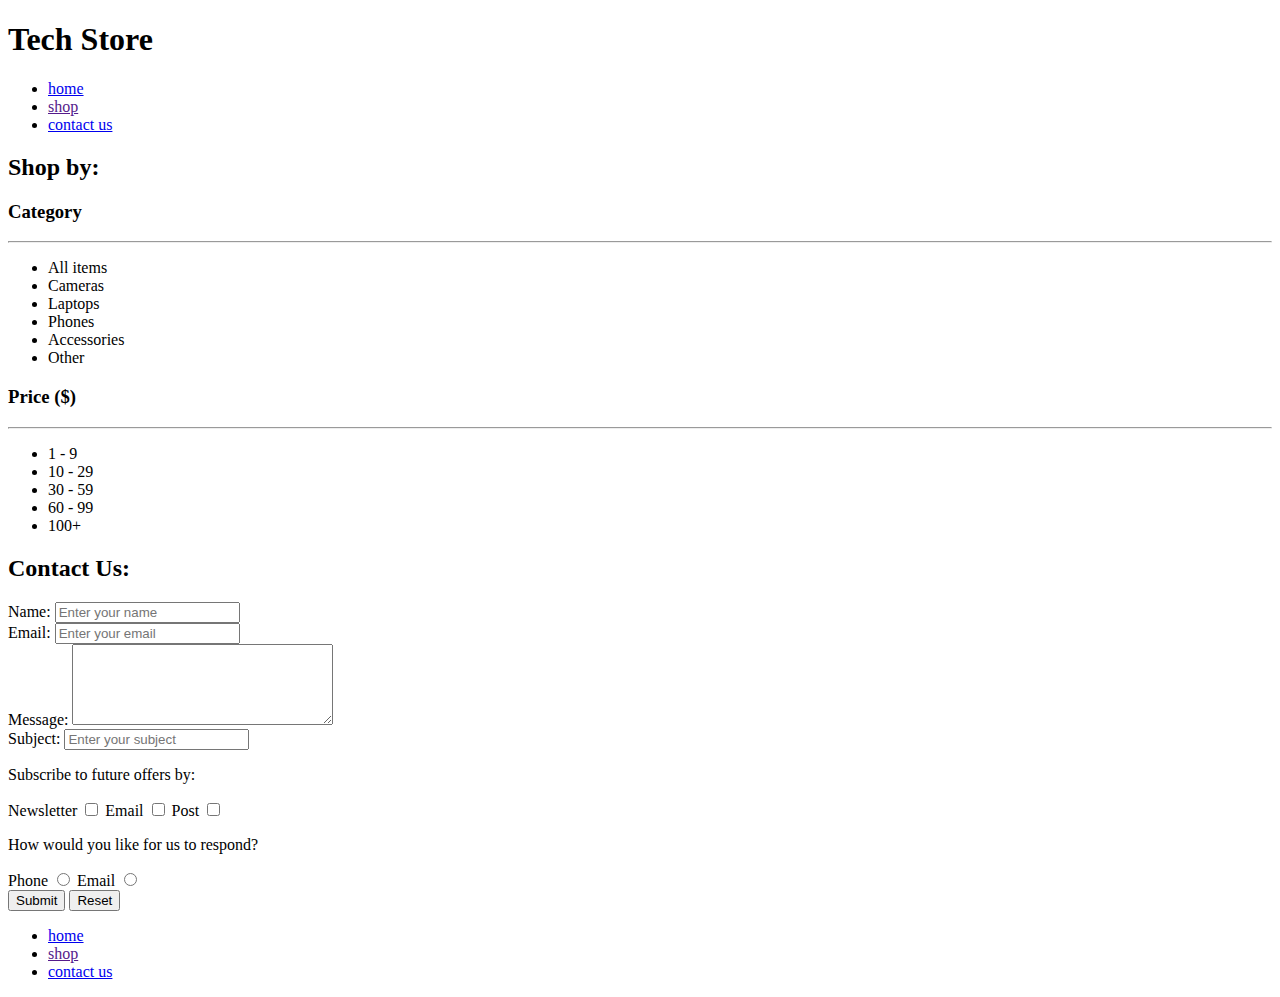
==== contact.html @ 0a3cfb3b "Datalist & submit" ====
<!DOCTYPE html>
<html lang="en">
    <head>
        <meta charset="UTF-8">
        <title>Tech Store: Contact Us</title>
    </head>
    <body>
        <header>
            <h1>Tech Store</h1>
            <nav>
                <ul>
                    <li><a href="index.html">home</a></li>
                    <li><a href="">shop</a></li>
                    <li><a href="contact.html">contact us</a></li>
                </ul>
            </nav>
        </header>
        <aside>
           <h2>Shop by:</h2>
           <section>
               <h3>Category</h3>
               <hr>
               <ul>
                    <li>All items</li>
                    <li>Cameras</li>
                    <li>Laptops</li>
                    <li>Phones</li>
                    <li>Accessories</li>
                    <li>Other</li>
                </ul>
           </section>
           <section>
               <h3>Price <span>($)</span></h3>
               <hr>
               <ul>
                    <li>1 - 9</li>
                    <li>10 - 29</li>
                    <li>30 - 59</li>
                    <li>60 - 99</li>
                    <li>100+</li>
                </ul>
           </section>
        </aside>
        <main>
            <h2>Contact Us:</h2>

            <form>
                <div>
                    <label for="name">Name:</label>
                    <input type="text" placeholder="Enter your name" id="name" name="name">
                </div>

                <div>
                    <label for="email">Email:</label>
                    <input type="email" placeholder="Enter your email" id="email" name="email">
                </div>

                <div>
                    <label for="message">Message:</label>
                    <textarea cols="30" rows="5" id="message" name="message"></textarea>
                </div>

                <!-- <div>
                    <label for="subject">Subject:</label>
                    <select id="subject">
                        <optgroup label="Product issues">
                            <option value="returns">Returns</option>
                            <option value="faulty_items">Faulty item</option>
                        </optgroup>
                        <optgroup label="Delivery">
                            <option value="delivery">Delivery Info</option>
                            <option value="order_tracking">Tracking my order</option>
                        </optgroup>
                        <optgroup label="Other">
                            <option value="advice">Advice</option>
                            <option value="other">Other</option>
                        </optgroup>
                    </select>
                </div> -->

                <div>
                    <label for="subject">Subject:</label>
                    <input type="text" list="subjects" id="subject" placeholder="Enter your subject">
                    <datalist id="subjects">
                        <option value="returns">
                        <option value="faulty item">
                        <option value="delivery">
                        <option value="order tracking">
                        <option value="advice">
                        <option value="other">
                    </datalist>
                </div>

                <div>
                    <p>Subscribe to future offers by:</p>
                    <label for="newsletter">Newsletter</label>
                    <input type="checkbox" id="newsletter" name="subscribe" value="newsletter">
                    
                    <label for="email">Email</label>
                    <input type="checkbox" id="email" name="subscribe" value="email">
                    
                    <label for="post">Post</label>
                    <input type="checkbox" id="post" name="subscribe" value="post">
                </div>

                <div>
                    <p>How would you like for us to respond?</p>
                    <label for="phoneResponse">Phone</label>
                    <input type="radio" id="phoneResponse" name="response" value="phone">

                    <label for="emailResponse">Email</label>
                    <input type="radio" id="emailResponse" name="response" value="email">
                </div>

                <div>
                    <input type="submit">
                    <input type="reset">
                    <!-- <button type="submit">Send message</button> -->
                </div>
            </form>
        </main>
        <footer>
            <nav>
                <ul>
                    <li><a href="index.html">home</a></li>
                    <li><a href="">shop</a></li>
                    <li><a href="contact.html">contact us</a></li>
                </ul>            
        </footer>
    </body>
</html>
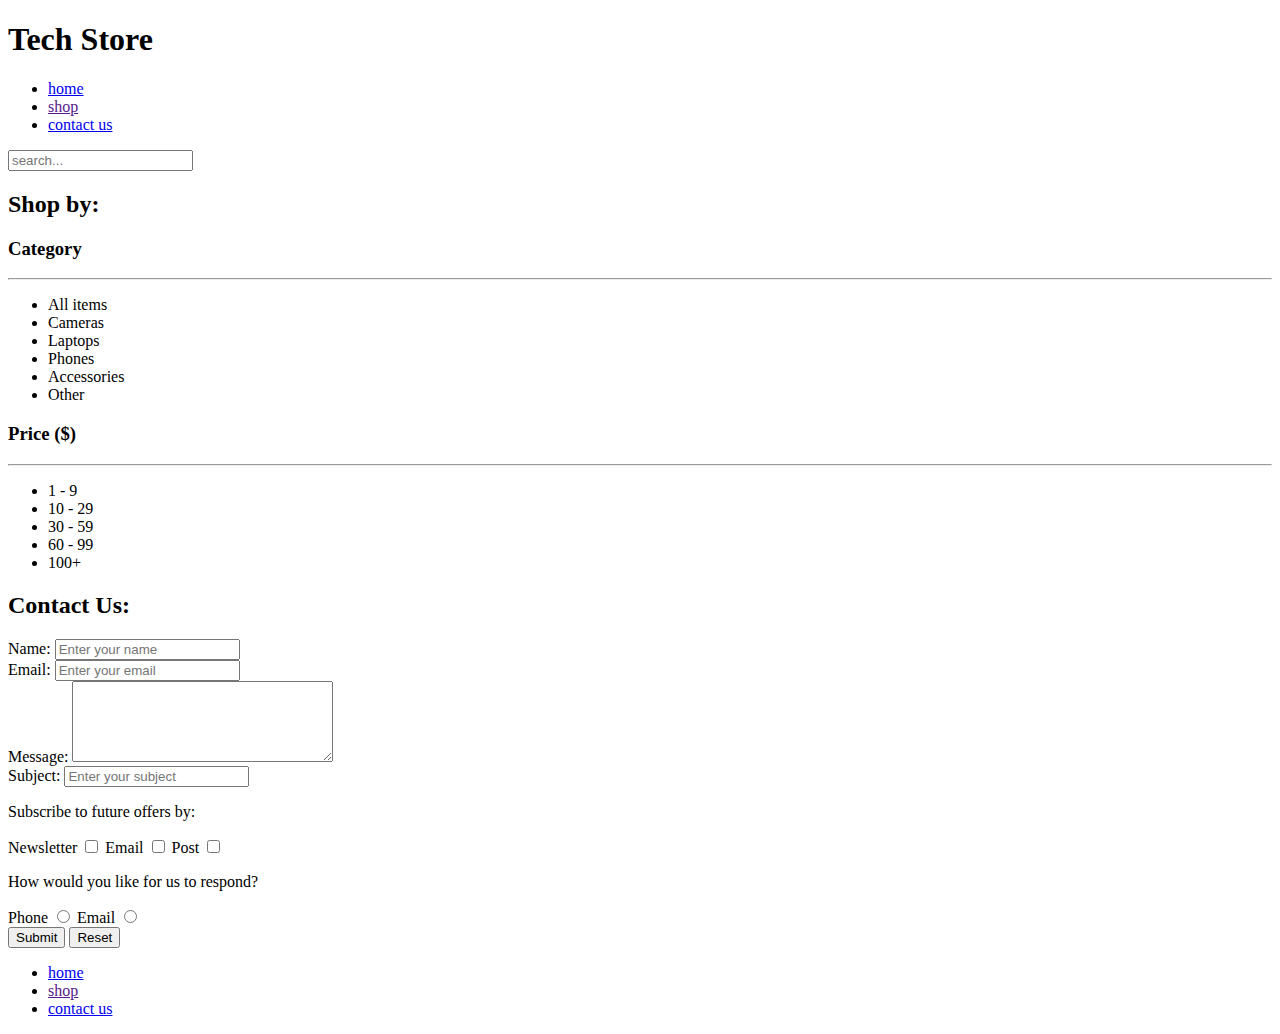
==== commit 0b20ce83: "Search input" ====
--- a/contact.html
+++ b/contact.html
@@ -14,6 +14,7 @@
                     <li><a href="contact.html">contact us</a></li>
                 </ul>
             </nav>
+            <input type="search" placeholder="search...">
         </header>
         <aside>
            <h2>Shop by:</h2>
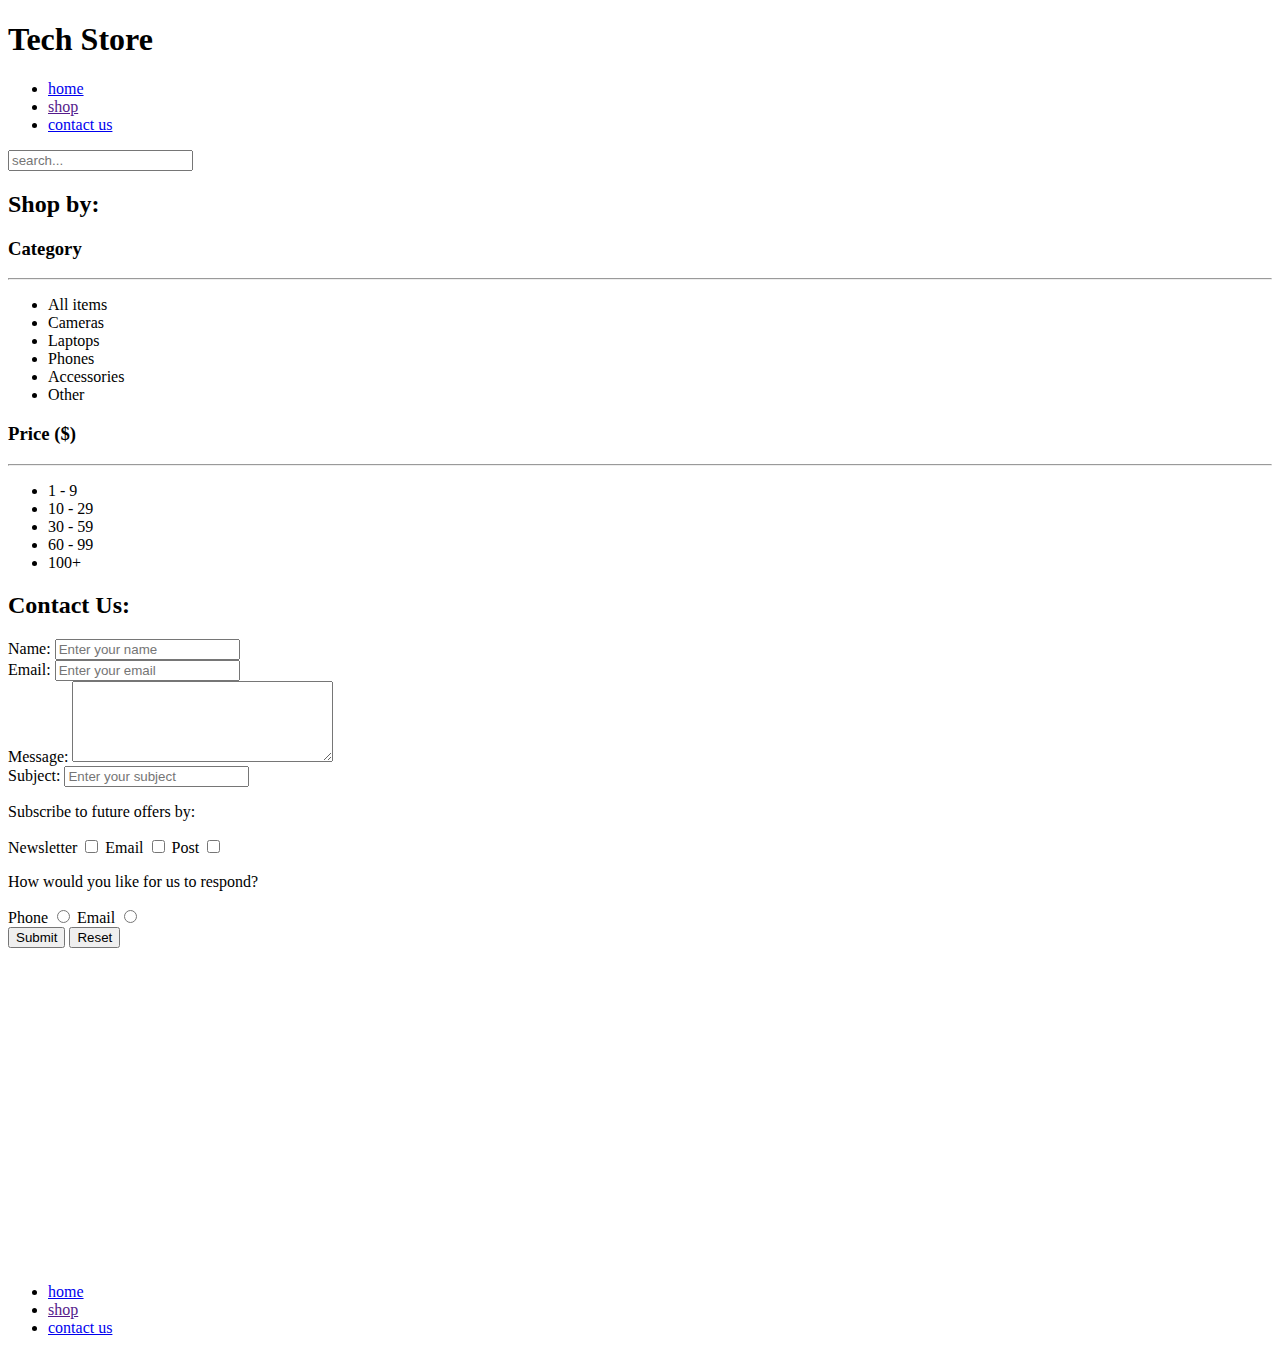
==== commit fee7e062: "IFrames" ====
--- a/contact.html
+++ b/contact.html
@@ -119,7 +119,8 @@
                     <!-- <button type="submit">Send message</button> -->
                 </div>
             </form>
-        </main>
+
+            <iframe width="560" height="315" src="https://www.youtube.com/embed/dkT3MWHQErg" frameborder="0" allow="accelerometer; autoplay; encrypted-media; gyroscope; picture-in-picture" allowfullscreen></iframe>        </main>
         <footer>
             <nav>
                 <ul>
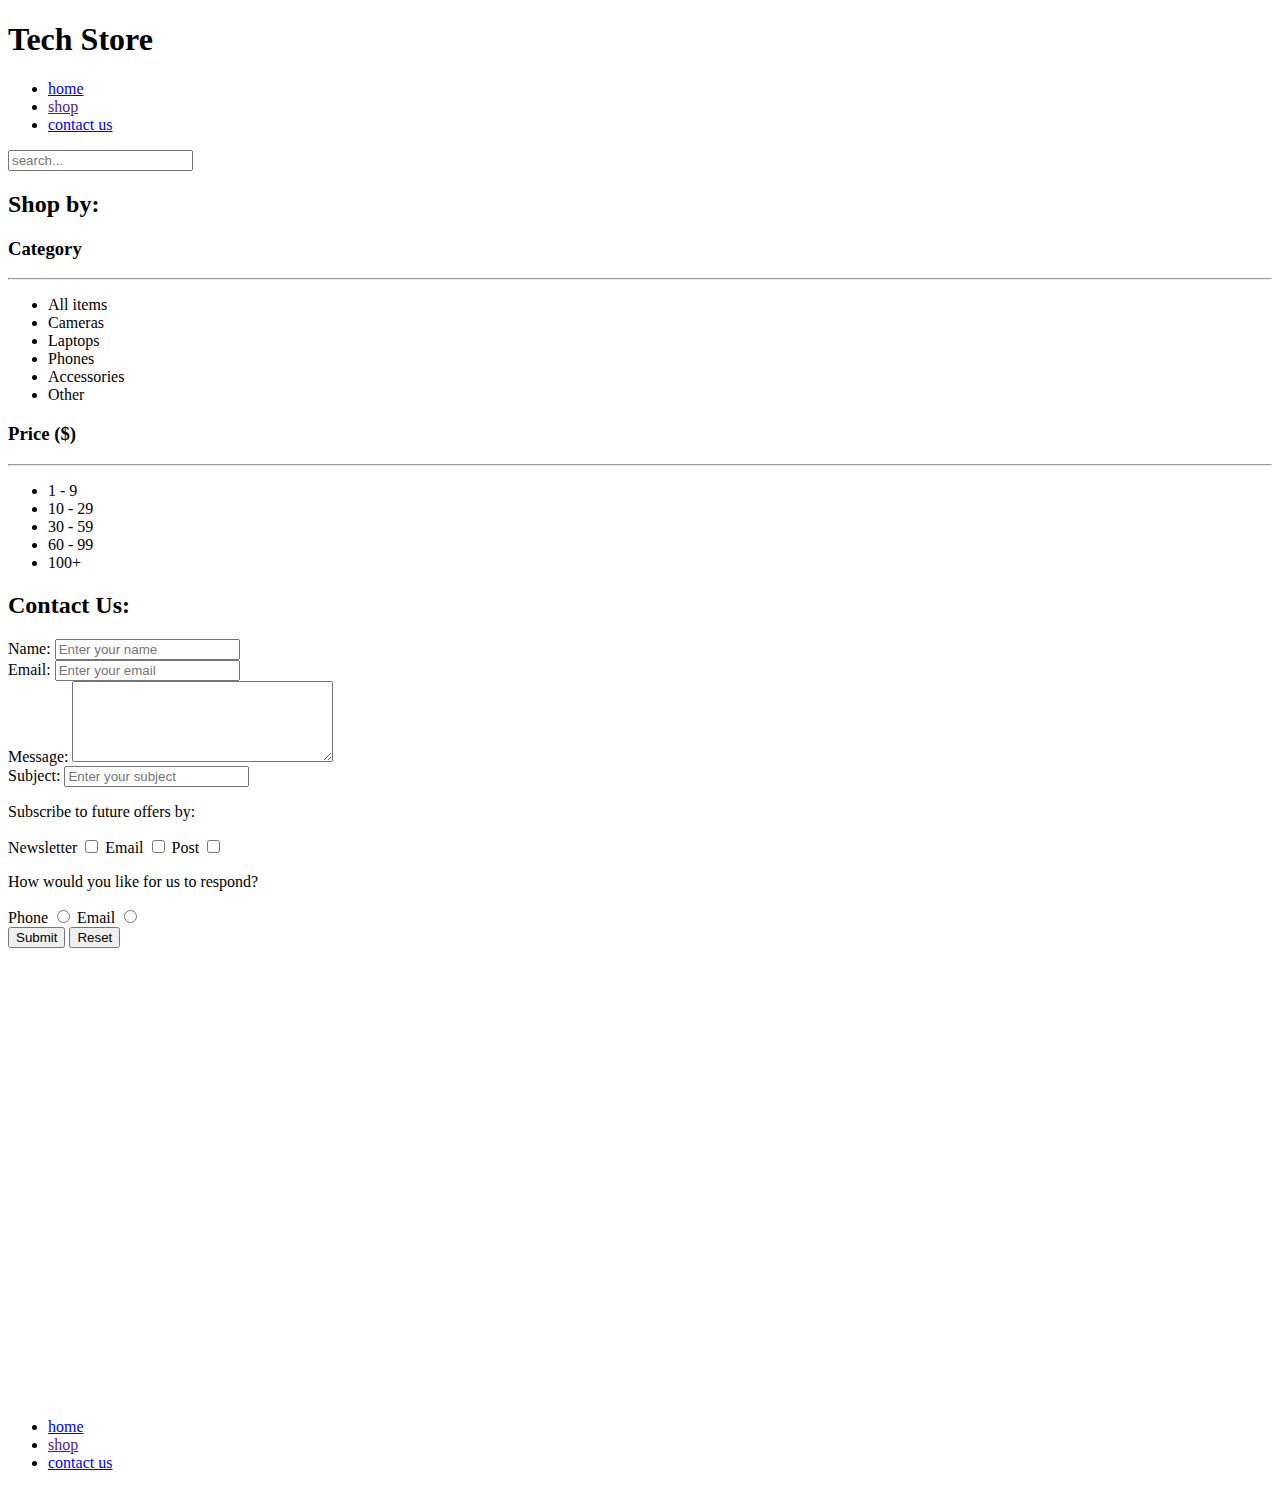
==== commit 277ba6e0: "Adding Google Maps" ====
--- a/contact.html
+++ b/contact.html
@@ -120,8 +120,9 @@
                 </div>
             </form>
 
-            <iframe width="560" height="315" src="https://www.youtube.com/embed/dkT3MWHQErg" frameborder="0" allow="accelerometer; autoplay; encrypted-media; gyroscope; picture-in-picture" allowfullscreen></iframe>        </main>
-        <footer>
+            <iframe width="600" height="450" frameborder="0" style="border:0" src="https://www.google.com/maps/embed/v1/place?q=place_id:ChIJOwg_06VPwokRYv534QaPC8g&key=AIzaSyDiRXtUDv1-GwePHT4BurkJmdJvgzhFJIg" allowfullscreen></iframe>
+        </main>
+         <footer>
             <nav>
                 <ul>
                     <li><a href="index.html">home</a></li>
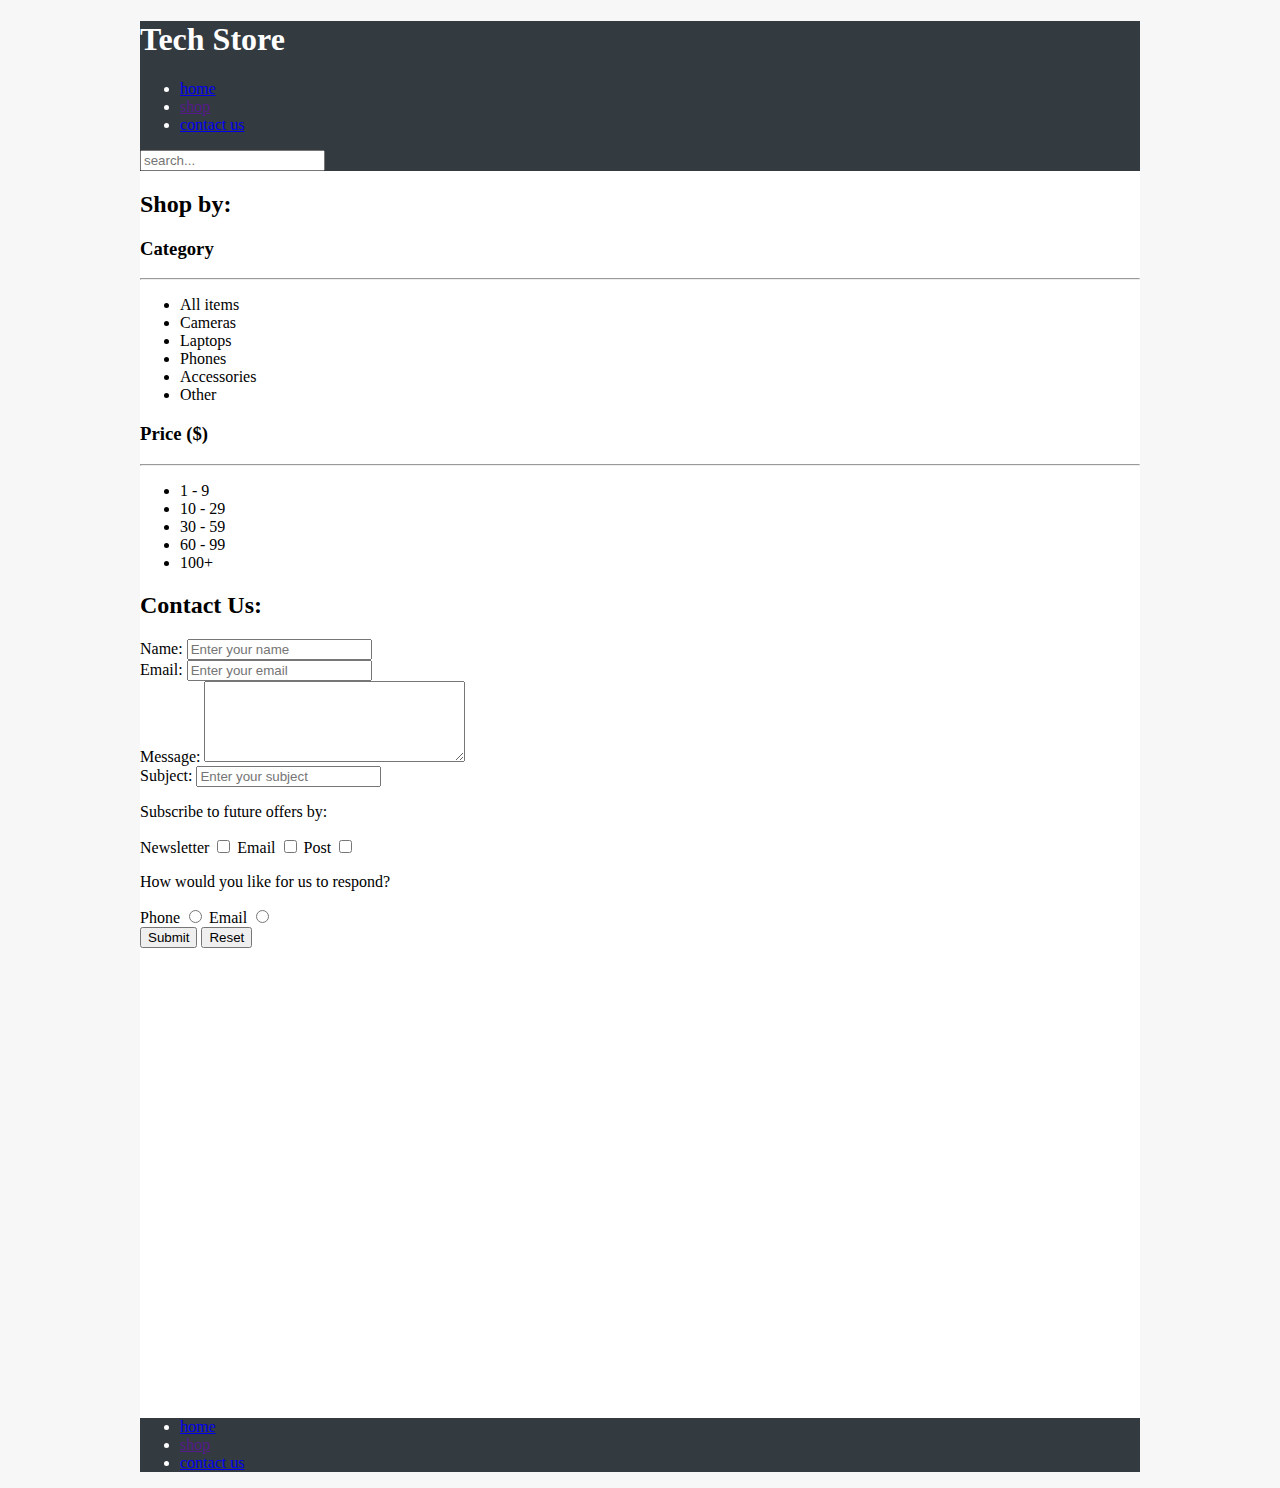
==== commit fa9ad723: "External sytylesheets" ====
--- a/contact.html
+++ b/contact.html
@@ -3,6 +3,8 @@
     <head>
         <meta charset="UTF-8">
         <title>Tech Store: Contact Us</title>
+    
+        <link rel="stylesheet" href="styles.css">
     </head>
     <body>
         <header>
--- a/styles.css
+++ b/styles.css
@@ -0,0 +1,14 @@
+html {
+    background: #f7f7f7;
+}
+
+body {
+    background: white;
+    max-width: 1000px;
+    margin: 0 auto;
+}
+
+header, footer {
+    background: #333a40;
+    color: white;
+}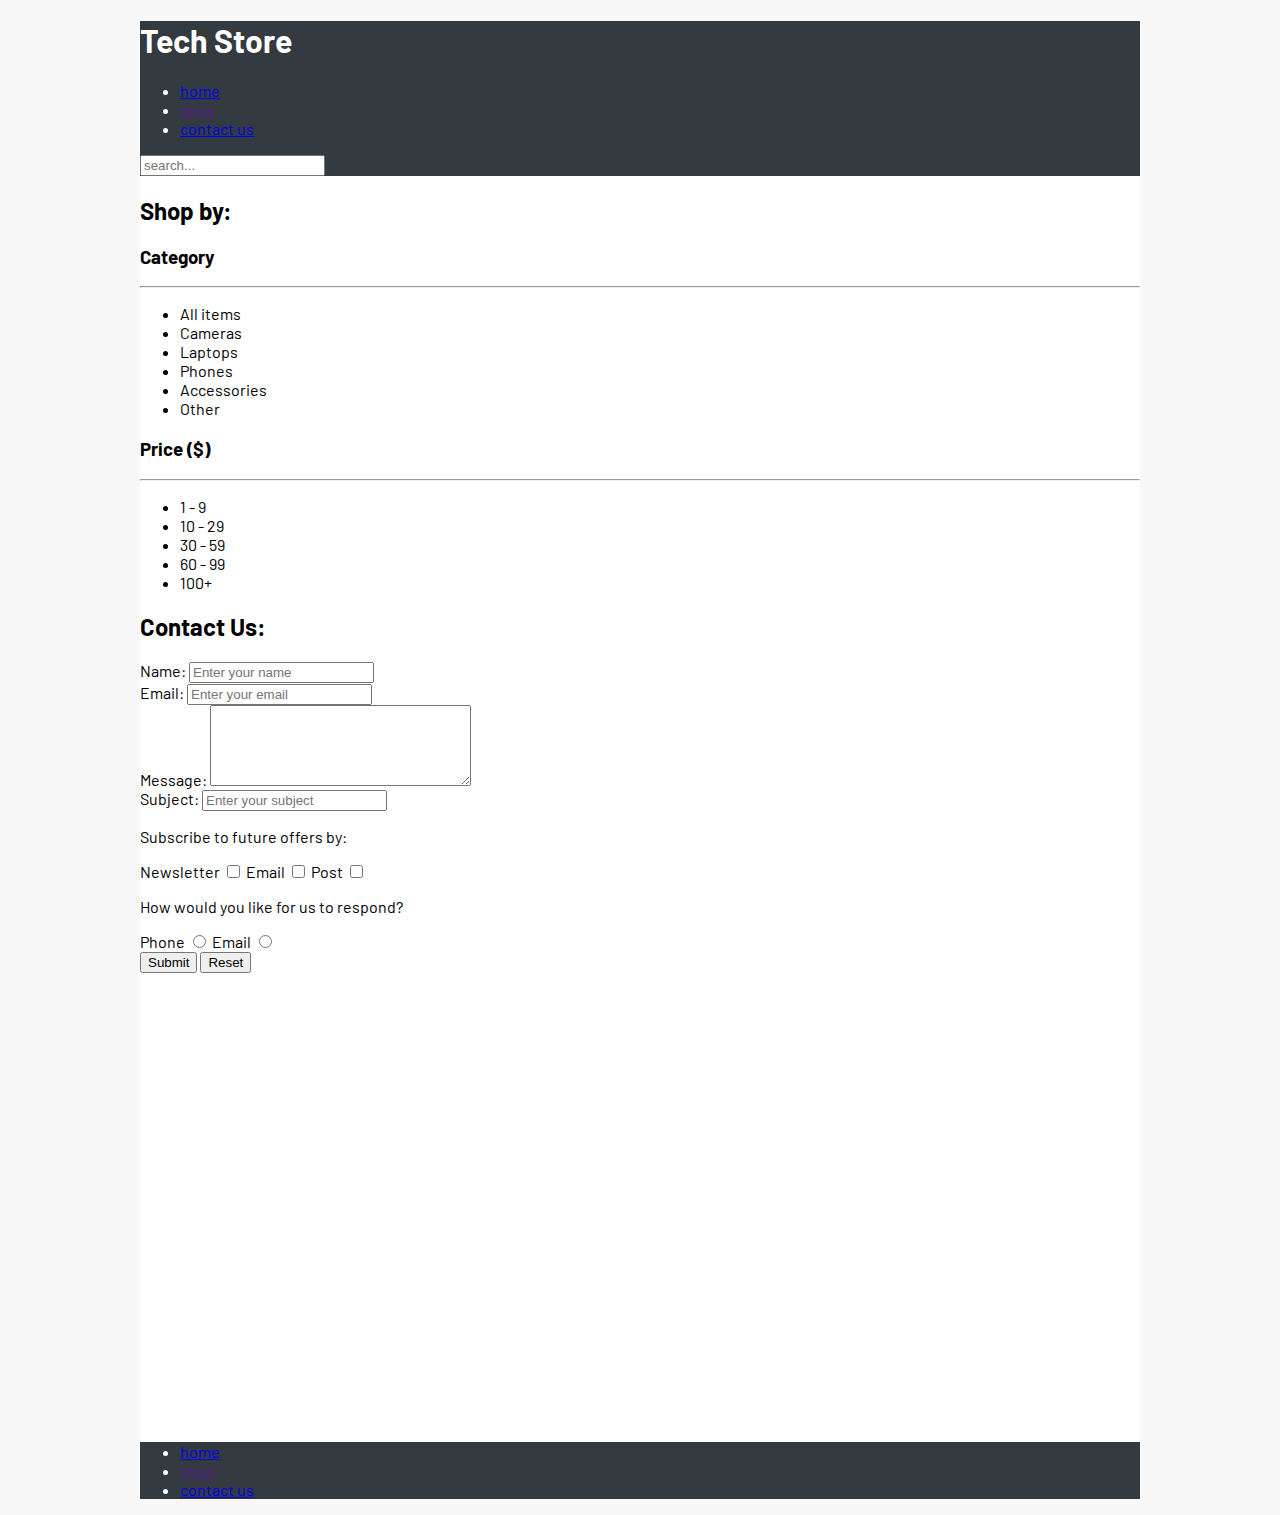
==== commit dc34ccf0: "Fonts" ====
--- a/contact.html
+++ b/contact.html
@@ -3,7 +3,8 @@
     <head>
         <meta charset="UTF-8">
         <title>Tech Store: Contact Us</title>
-    
+
+        <link href="https://fonts.googleapis.com/css2?family=Barlow&display=swap" rel="stylesheet">
         <link rel="stylesheet" href="styles.css">
     </head>
     <body>
--- a/styles.css
+++ b/styles.css
@@ -3,6 +3,7 @@
 }
 
 body {
+    font-family: 'Barlow', sans-serif;
     background: white;
     max-width: 1000px;
     margin: 0 auto;
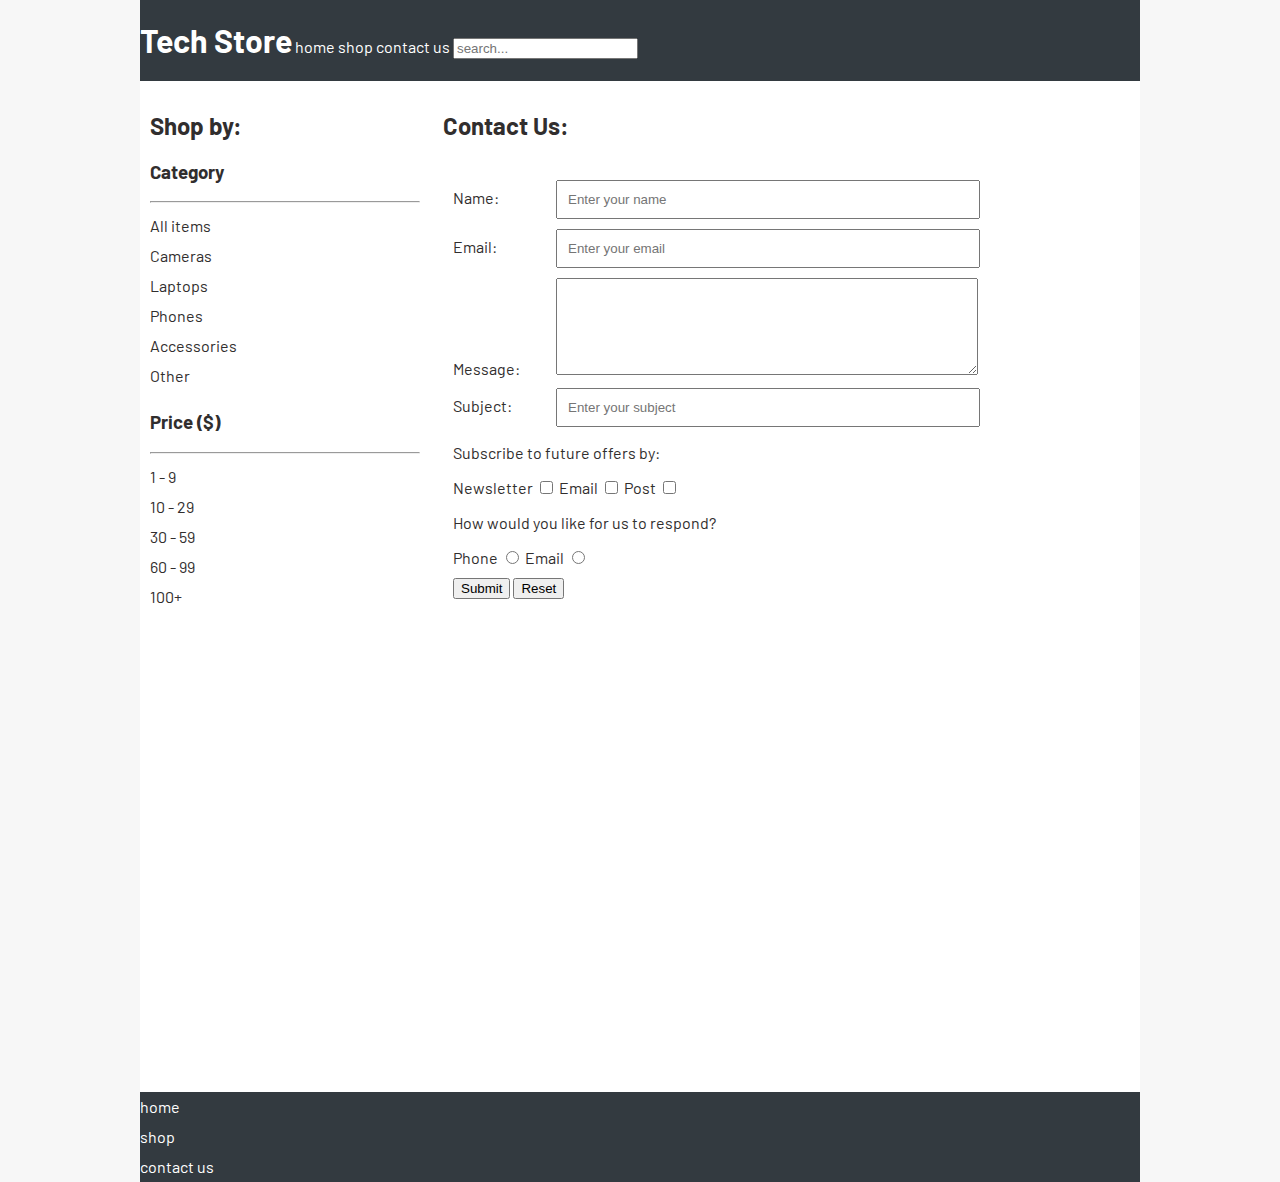
==== commit 830bc7ed: "Styling forms and inputs" ====
--- a/contact.html
+++ b/contact.html
@@ -49,17 +49,17 @@
             <h2>Contact Us:</h2>
 
             <form>
-                <div>
+                <div class="inline">
                     <label for="name">Name:</label>
                     <input type="text" placeholder="Enter your name" id="name" name="name">
                 </div>
 
-                <div>
+                <div class="inline">
                     <label for="email">Email:</label>
                     <input type="email" placeholder="Enter your email" id="email" name="email">
                 </div>
 
-                <div>
+                <div class="inline">
                     <label for="message">Message:</label>
                     <textarea cols="30" rows="5" id="message" name="message"></textarea>
                 </div>
@@ -82,7 +82,7 @@
                     </select>
                 </div> -->
 
-                <div>
+                <div class="inline">
                     <label for="subject">Subject:</label>
                     <input type="text" list="subjects" id="subject" placeholder="Enter your subject">
                     <datalist id="subjects">
--- a/styles.css
+++ b/styles.css
@@ -7,9 +7,104 @@
     background: white;
     max-width: 1000px;
     margin: 0 auto;
+    color: rgb(49, 46, 46); 
 }
 
 header, footer {
     background: #333a40;
     color: white;
+}
+
+ul {
+    margin: 0;
+    padding: 0;
+}
+
+li {
+    list-style: none;
+    line-height: 30px;
+}
+
+a {
+    text-decoration: none;
+    color: inherit;
+}
+
+a:hover {
+    color: #0369e9;
+}
+
+header li {
+    display: inline;
+}
+
+header h1, nav {
+    display: inline-block;
+}
+
+main {
+    width: 680px;
+    display: inline-block;
+    padding: 10px;
+}
+
+aside {
+    width: 270px;
+    display: inline-block;
+    vertical-align: top;
+    padding: 10px;
+}
+
+.product {
+    box-sizing: border-box;
+    border: 1px solid grey;
+    width: 210px;
+    margin: 5px;
+    padding: 5px;
+    display: inline-block;
+}
+
+img {
+    max-width: 100%;
+}
+
+.button {
+    padding: 10px;
+    display: inline-block;
+}
+
+.button:last-of-type {
+    background: #0e69e9;
+    color: white;
+}
+
+/* Product detail page */
+.product-detail {
+    width: 660px;
+}
+
+.product-detail img {
+    max-width: 50%;
+    float: left;
+}
+
+/* Contact us */
+form {
+    padding: 10px;
+    margin: 10px 0;
+    width: 600px;
+}
+
+form > div {
+    margin: 10px 0;
+}
+
+.inline label{
+    display: inline-block;
+    width: 100px;
+}
+
+input[type="text"], input[type="email"], textarea {
+    padding: 10px;
+    width: 400px;
 }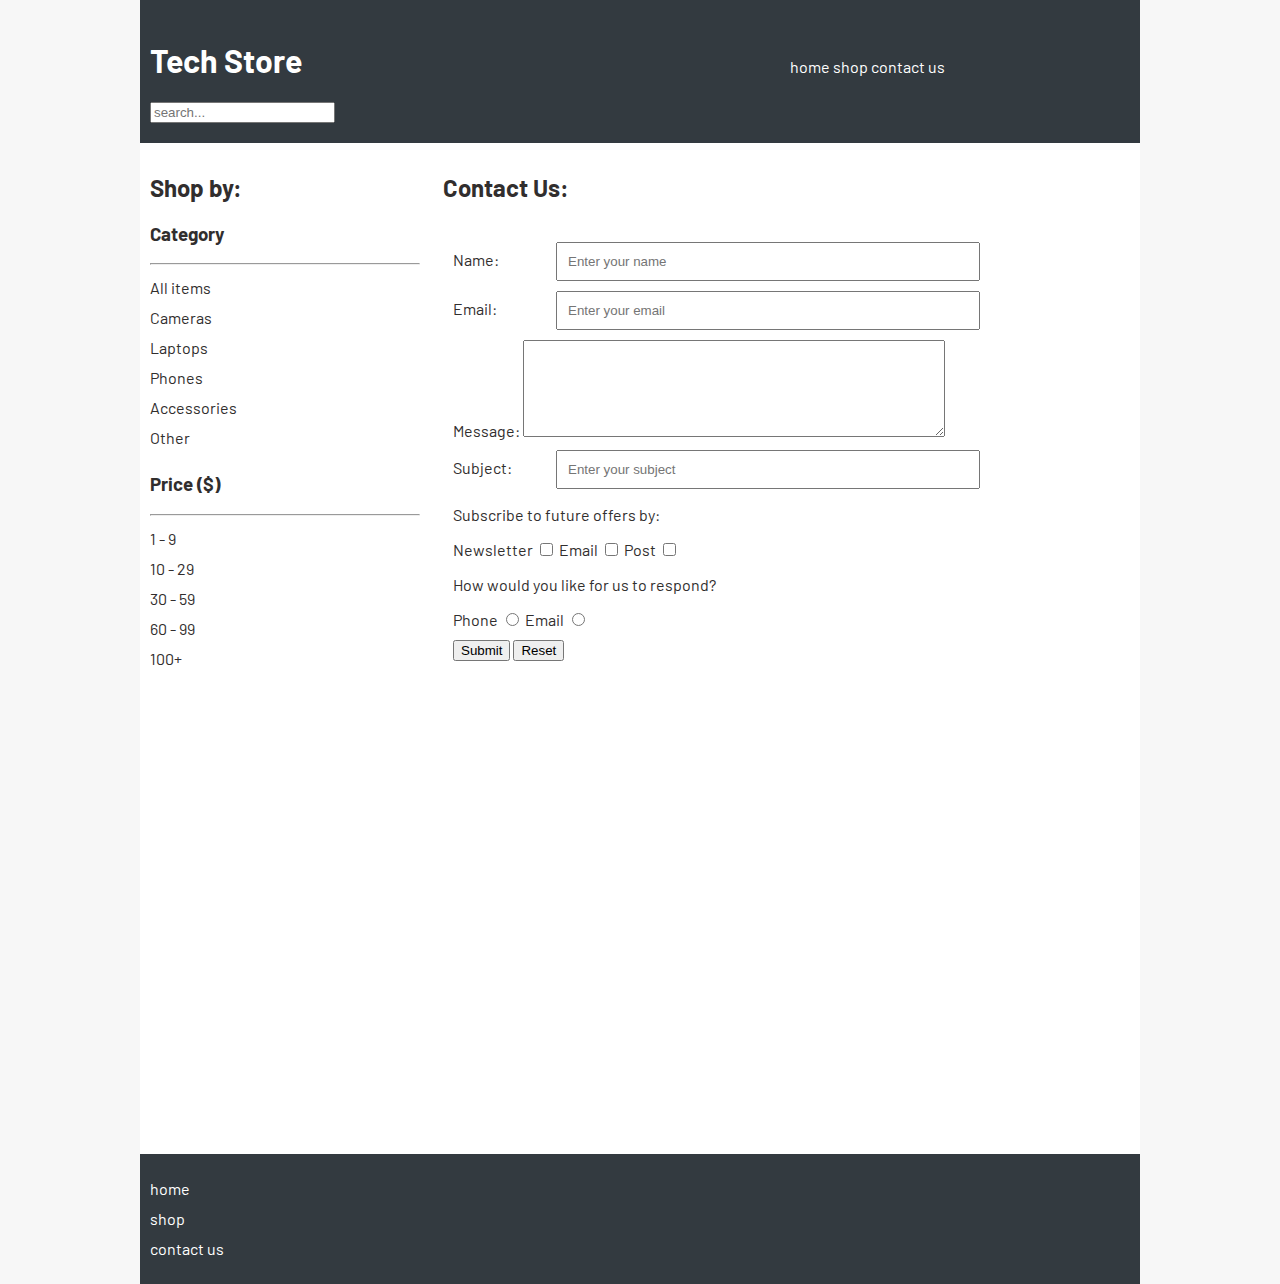
==== commit e4a06134: "Final project styling" ====
--- a/contact.html
+++ b/contact.html
@@ -59,7 +59,7 @@
                     <input type="email" placeholder="Enter your email" id="email" name="email">
                 </div>
 
-                <div class="inline">
+                <div class="inline>
                     <label for="message">Message:</label>
                     <textarea cols="30" rows="5" id="message" name="message"></textarea>
                 </div>
--- a/styles.css
+++ b/styles.css
@@ -13,6 +13,7 @@
 header, footer {
     background: #333a40;
     color: white;
+    padding: 20px 10px;
 }
 
 ul {
@@ -42,6 +43,10 @@
     display: inline-block;
 }
 
+header h1 {
+    width: 65%;
+}
+
 main {
     width: 680px;
     display: inline-block;
@@ -62,6 +67,7 @@
     margin: 5px;
     padding: 5px;
     display: inline-block;
+    text-align: center;
 }
 
 img {
@@ -99,7 +105,7 @@
     margin: 10px 0;
 }
 
-.inline label{
+.inline label {
     display: inline-block;
     width: 100px;
 }
@@ -107,4 +113,26 @@
 input[type="text"], input[type="email"], textarea {
     padding: 10px;
     width: 400px;
+}
+
+/* Table */
+table {
+    width: 400px;
+    text-align: left;
+    margin: 20px 0;
+}
+
+caption {
+    font-weight: bold;
+    font-style: italic;
+    border-bottom: 1px dotted; 
+    padding: 10px;
+}
+
+th, td {
+    padding: 10px;
+}
+
+tr:hover {
+    background: #f5f5f5;
 }